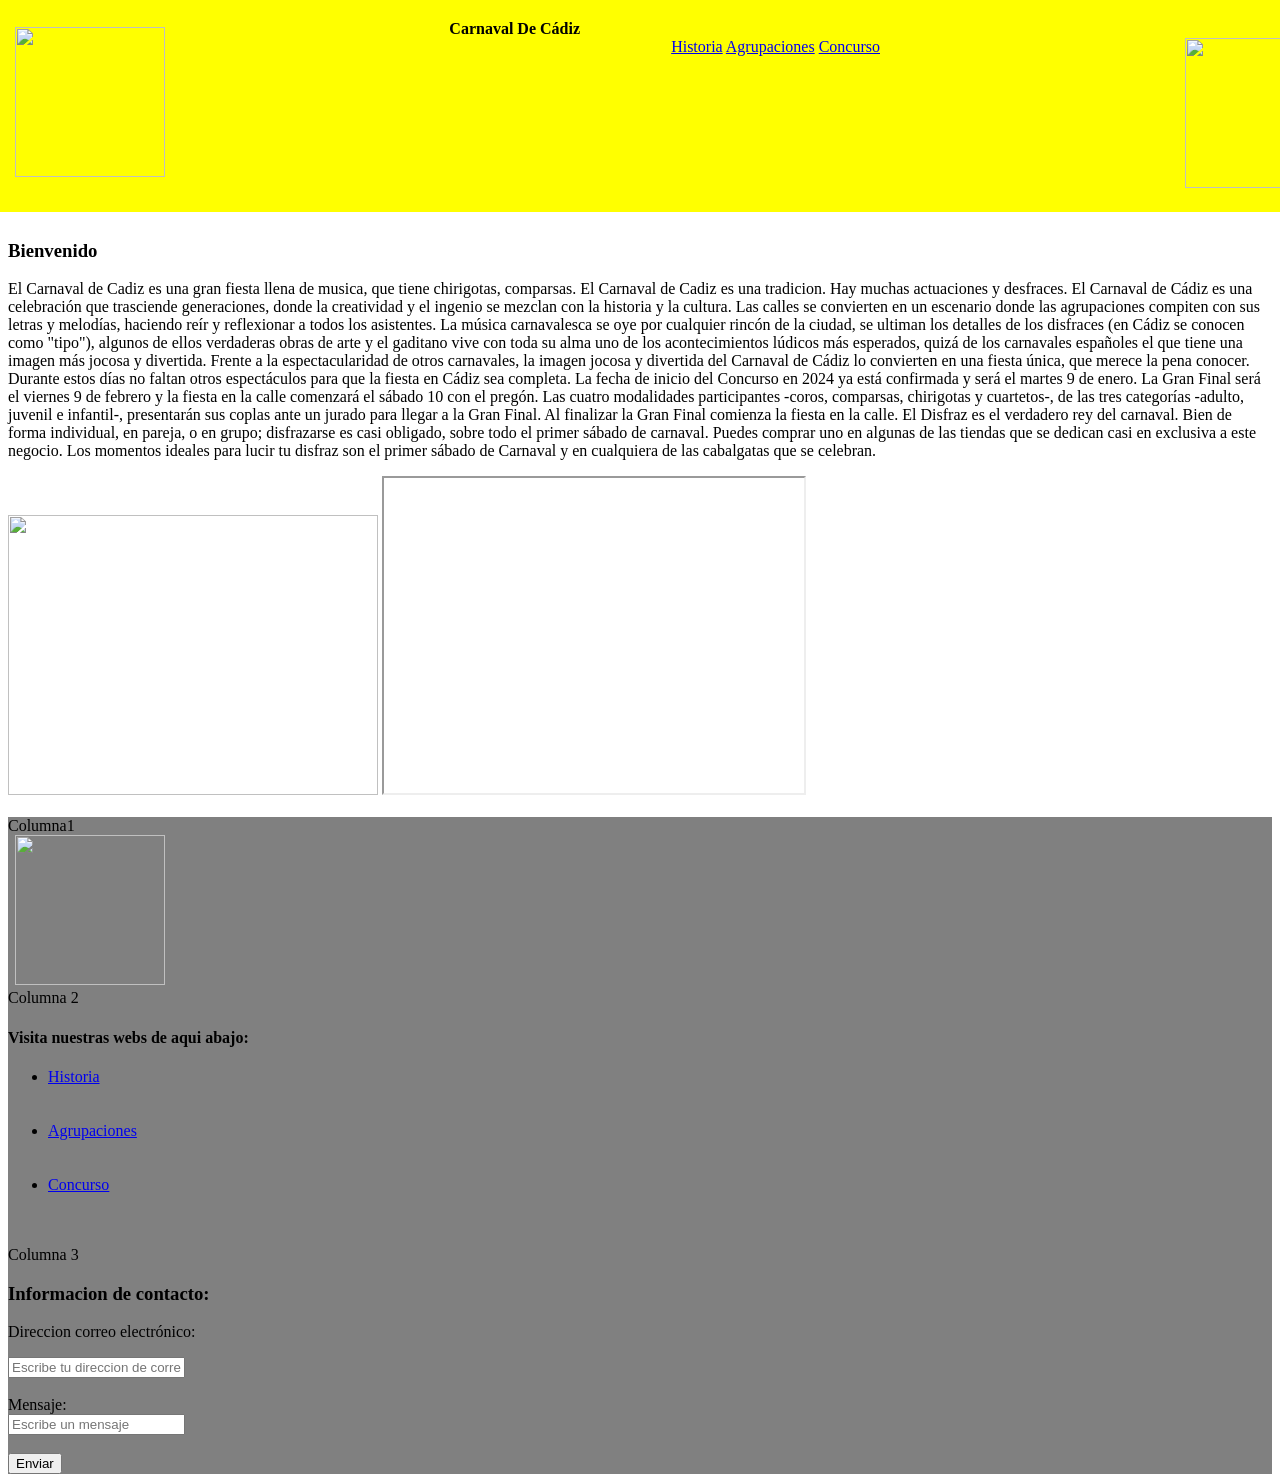
==== index.html @ 1338ef02 "Add files via upload" ====
<!DOCTYPE html>
<html>
	<head>
		<link rel="stylesheet" href="CarnavalDeCadizCSS.css">
		<title>Bienvenidos al Carnaval de Cádiz</title>
	</head>
	<body>
		<nav>
			<div class="menu"><b>Carnaval De Cádiz</b><br>
				<span>
					<a href="historia.html">Historia</a>						
					<a href="agrupaciones.html">Agrupaciones</a>
					<a href="Otras/concurso.html">Concurso</a>	
				</span>				
				<a href="https://www.youtube.com/live/AHYaml-bUnc?si=Keps-tp5r9PPMV6b">
					<img src="https://www.freeiconspng.com/uploads/youtube-logo-png-hd-14.png" class="YouTube">
				</a>
			</div>
			<div>
			<h1>BIENVENIDOS AL CARNAVAL DE CADIZ</h1>
				<img src ="https://www.extradigital.es/wp-content/uploads/2022/05/Carnaval-de-Cadiz-1024x478.jpg" class="imagen">
				<h3>Bienvenido</h3>
				<p>El Carnaval de Cadiz es una gran fiesta llena de musica, que tiene chirigotas, comparsas. El Carnaval de Cadiz es una tradicion. Hay muchas actuaciones y desfraces. El Carnaval de Cádiz es una celebración que trasciende generaciones, donde la creatividad y el ingenio se mezclan con la historia y la cultura. Las calles se convierten en un escenario donde las agrupaciones compiten con sus letras y melodías, haciendo reír y reflexionar a todos los asistentes. La música carnavalesca se oye por cualquier rincón de la ciudad, se ultiman los detalles de los disfraces (en Cádiz se conocen como "tipo"), algunos de ellos verdaderas obras de arte y el gaditano vive con toda su alma uno de los acontecimientos lúdicos más esperados, quizá de los carnavales españoles el que tiene una imagen más jocosa y divertida.

Frente a la espectacularidad de otros carnavales, la imagen jocosa y divertida del Carnaval de Cádiz lo convierten en una fiesta única, que merece la pena conocer. Durante estos días no faltan otros espectáculos para que la fiesta en Cádiz sea completa.

La fecha de inicio del Concurso en 2024 ya está confirmada y será el martes 9 de enero. La Gran Final será el viernes 9 de febrero y la fiesta en la calle comenzará el sábado 10 con el pregón.

Las cuatro modalidades participantes -coros, comparsas, chirigotas y cuartetos-, de las tres categorías -adulto, juvenil e infantil-, presentarán sus coplas ante un jurado para llegar a la Gran Final. Al finalizar la Gran Final comienza la fiesta en la calle. El Disfraz es el verdadero rey del carnaval. Bien de forma individual, en pareja, o en grupo; disfrazarse es casi obligado, sobre todo el primer sábado de carnaval. Puedes comprar uno en algunas de las tiendas que se dedican casi en exclusiva a este negocio. Los momentos ideales para lucir tu disfraz son el primer sábado de Carnaval y en cualquiera de las cabalgatas que se celebran.</p>
			<img src ="https://blog.playasenator.com/wp-content/uploads/2018/02/bungalowclub.jpg" class="imagen2">
			<iframe width="420" height="315"
				src="https://youtu.be/zPq03XJxZtk?si=WQYsGHXHaBtGryGO">
			</iframe><br><br>
			</div>
			<div>
				<footer>
					<div class="columna">Columna1 <br><img src ="https://www.extradigital.es/wp-content/uploads/2022/05/Carnaval-de-Cadiz-1024x478.jpg" class="imagenFooter"></div>
					<div class="columna">Columna 2
						<h4>Visita nuestras webs de aqui abajo:</h4>
						<ul>
							<li><a href="historia.html">Historia</a></li><br><br>						
							<li><a href="agrupaciones.html">Agrupaciones</a></li><br><br>
							<li><a href="Otras/concurso.html">Concurso</a></li><br><br>					
						</ul>
					</div>
					<div class="columna">Columna 3
						<form action="#" method="POST">
						<h3>Informacion de contacto:</h3>
						<p>Direccion correo electrónico:</p>
						<input type="text" placeholder="Escribe tu direccion de correo electrónico" id="nombre" required><br><br>
						<label for="tel">Mensaje:</label><br>
						<input type="tel" placeholder="Escribe un mensaje" id="nombre" required><br><br>
						<input type="submit" value="Enviar">
					</div>
				</footer>
			</div>
		</nav>
	</body>
</html>
---- CarnavalDeCadizCSS.css ----
.menu{
	position: fixed;
	top: 0;
	left: 0;
	width: 100%;
	background-color: yellow;
	color: black;
	padding: 20px;
	text-align: center;
}
.imagen{
	width: 150px;
	height: 150px;
	position: relative;
	left: 7px;
	top: -40px
}
.imagen2{
	float: none;
	margin-right: 0px;
	width: 370px;
	height: 280px;
}
.YouTube{
	width: 150px;
	height: 150px;
	position: relative;
	right: -600px;
	top: 0px
}
.imagenFooter{
	width: 150px;
	height: 150px;
	position: relative;
	left: 7px;
	top: 0px
}
b{
	position: fixed;
	right: 700px;
}
span{
	position: fixed;
	right: 400px;
}
footer{
	background-color: gray;
}
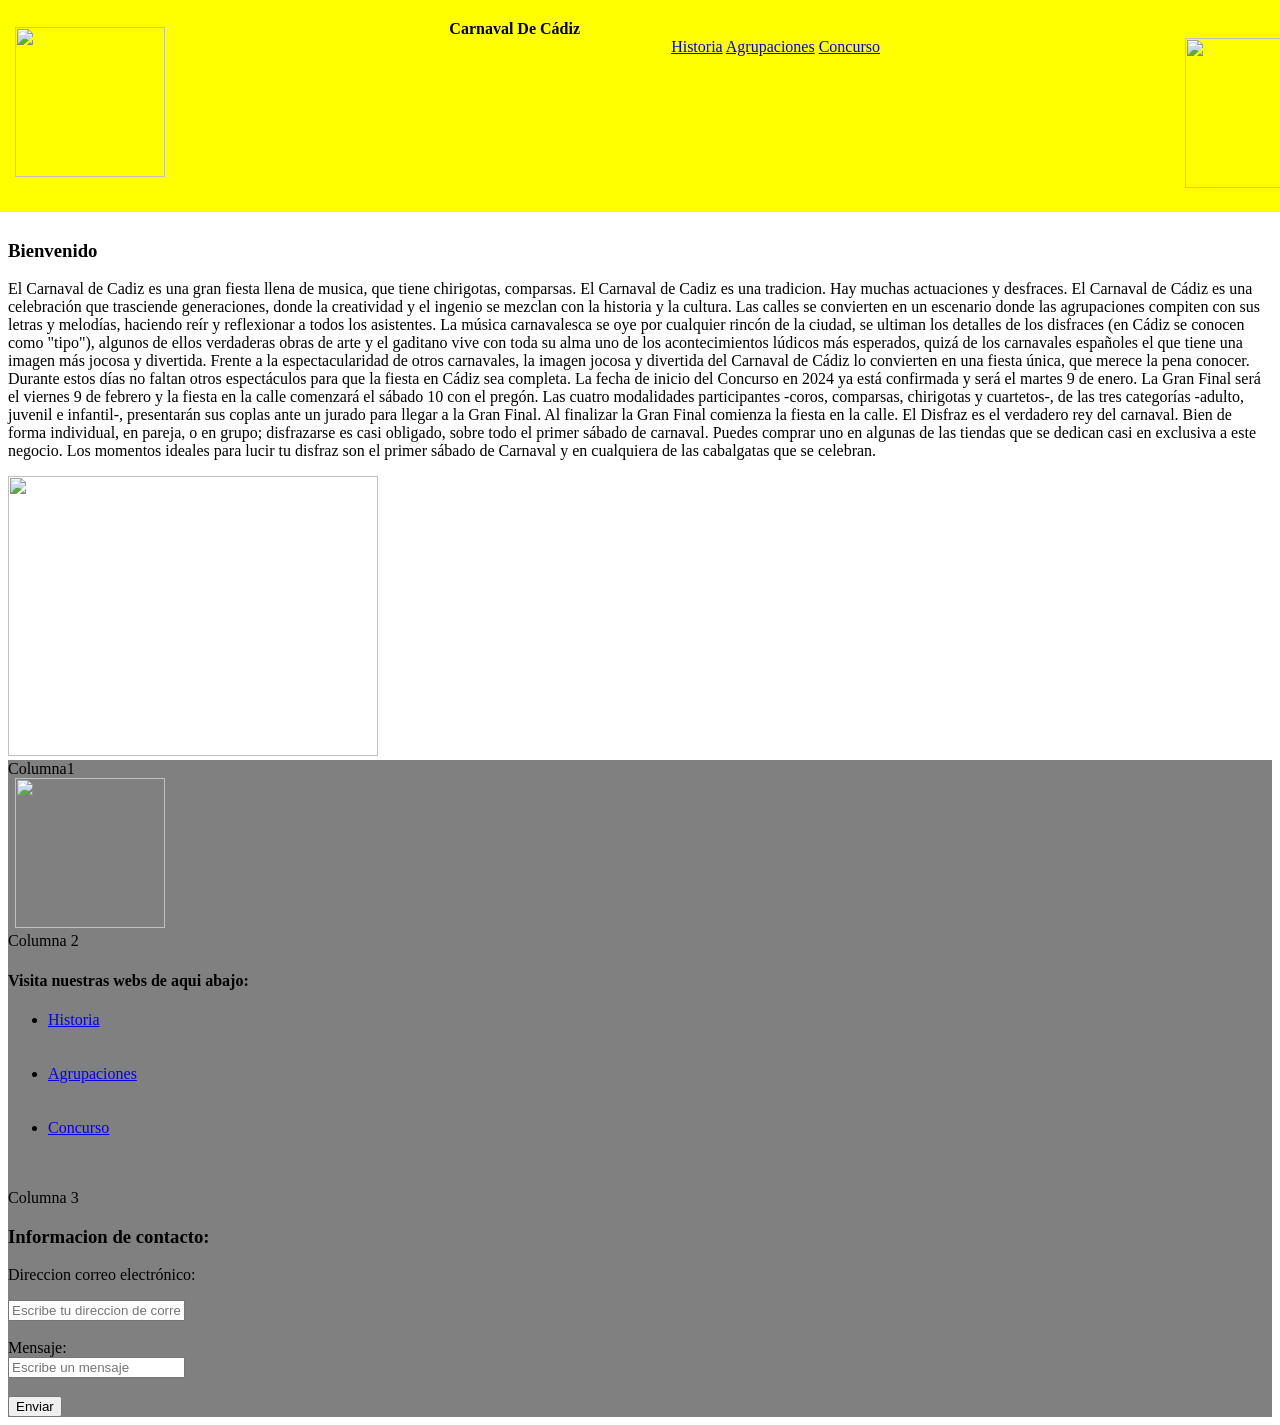
==== commit df8e8556: "Add files via upload" ====
--- a/index.html
+++ b/index.html
@@ -28,9 +28,6 @@
 
 Las cuatro modalidades participantes -coros, comparsas, chirigotas y cuartetos-, de las tres categorías -adulto, juvenil e infantil-, presentarán sus coplas ante un jurado para llegar a la Gran Final. Al finalizar la Gran Final comienza la fiesta en la calle. El Disfraz es el verdadero rey del carnaval. Bien de forma individual, en pareja, o en grupo; disfrazarse es casi obligado, sobre todo el primer sábado de carnaval. Puedes comprar uno en algunas de las tiendas que se dedican casi en exclusiva a este negocio. Los momentos ideales para lucir tu disfraz son el primer sábado de Carnaval y en cualquiera de las cabalgatas que se celebran.</p>
 			<img src ="https://blog.playasenator.com/wp-content/uploads/2018/02/bungalowclub.jpg" class="imagen2">
-			<iframe width="420" height="315"
-				src="https://youtu.be/zPq03XJxZtk?si=WQYsGHXHaBtGryGO">
-			</iframe><br><br>
 			</div>
 			<div>
 				<footer>
--- a/CarnavalDeCadizCSS.css
+++ b/CarnavalDeCadizCSS.css
@@ -1,3 +1,8 @@
+@media(max-width:768px){
+	body{
+		background-color: red;
+	}
+}
 .menu{
 	position: fixed;
 	top: 0;
